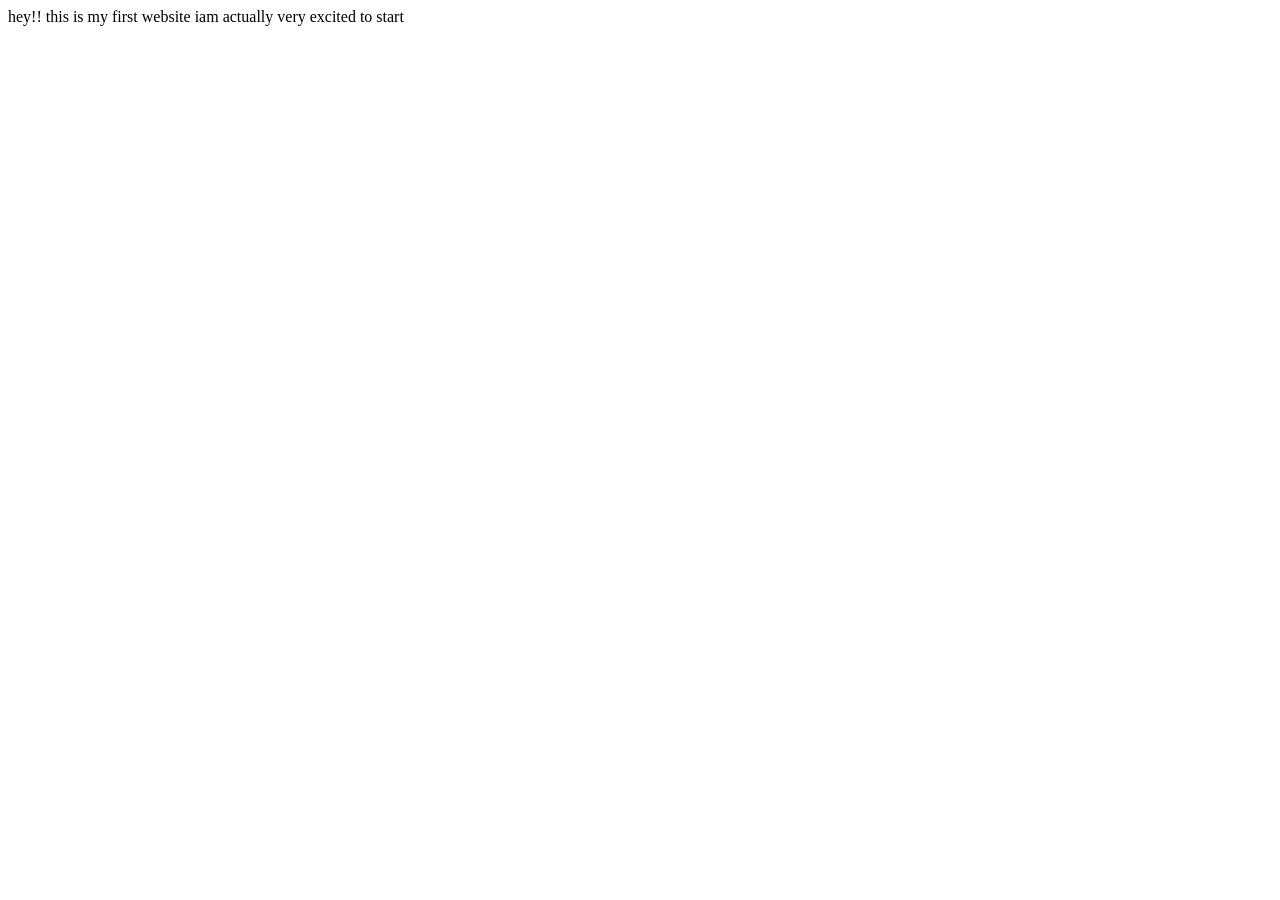
==== day2/index.html @ 308947cb "Initial commit" ====
<!DOCTYPE html>
<html lang="en">
<head>
    <meta charset="UTF-8">
    <meta name="viewport" content="width=device-width, initial-scale=1.0">
    <title>this is the first website </title>
</head>
<body>
    hey!! this is my first website
    iam actually very excited to start
</body>
</html>
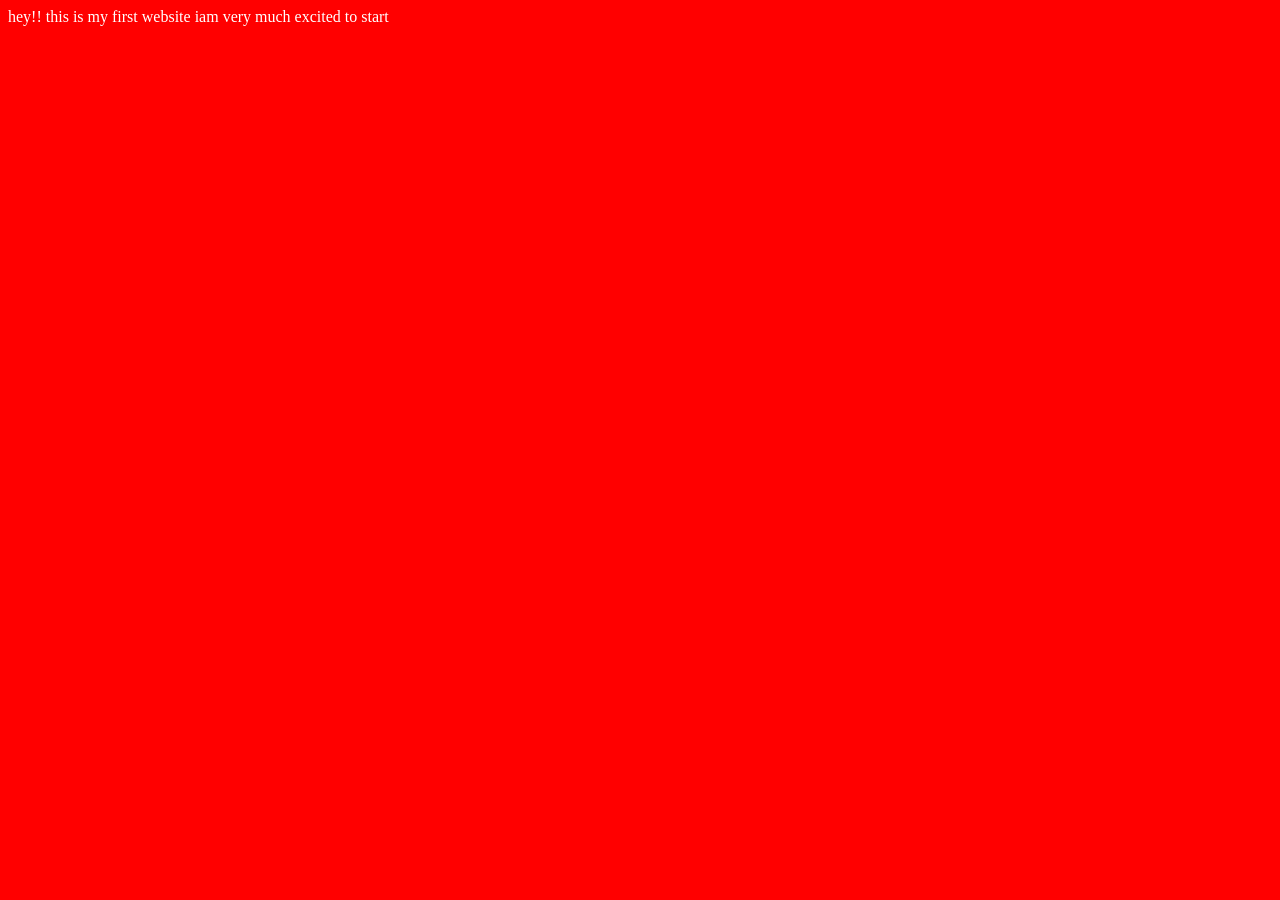
==== commit d0c92985: "Added Day 2 files" ====
--- a/day2/index.html
+++ b/day2/index.html
@@ -3,10 +3,12 @@
 <head>
     <meta charset="UTF-8">
     <meta name="viewport" content="width=device-width, initial-scale=1.0">
-    <title>this is the first website </title>
+    <title>sigma web dev course</title>
+    <link rel="stylesheet" href="style.css">
 </head>
 <body>
     hey!! this is my first website
-    iam actually very excited to start
+    iam very much excited to start
+    <script src="script.js"></script>
 </body>
 </html>
--- a/day2/style.css
+++ b/day2/style.css
@@ -0,0 +1,4 @@
+body{
+    background-color:red;
+    color: white
+}
